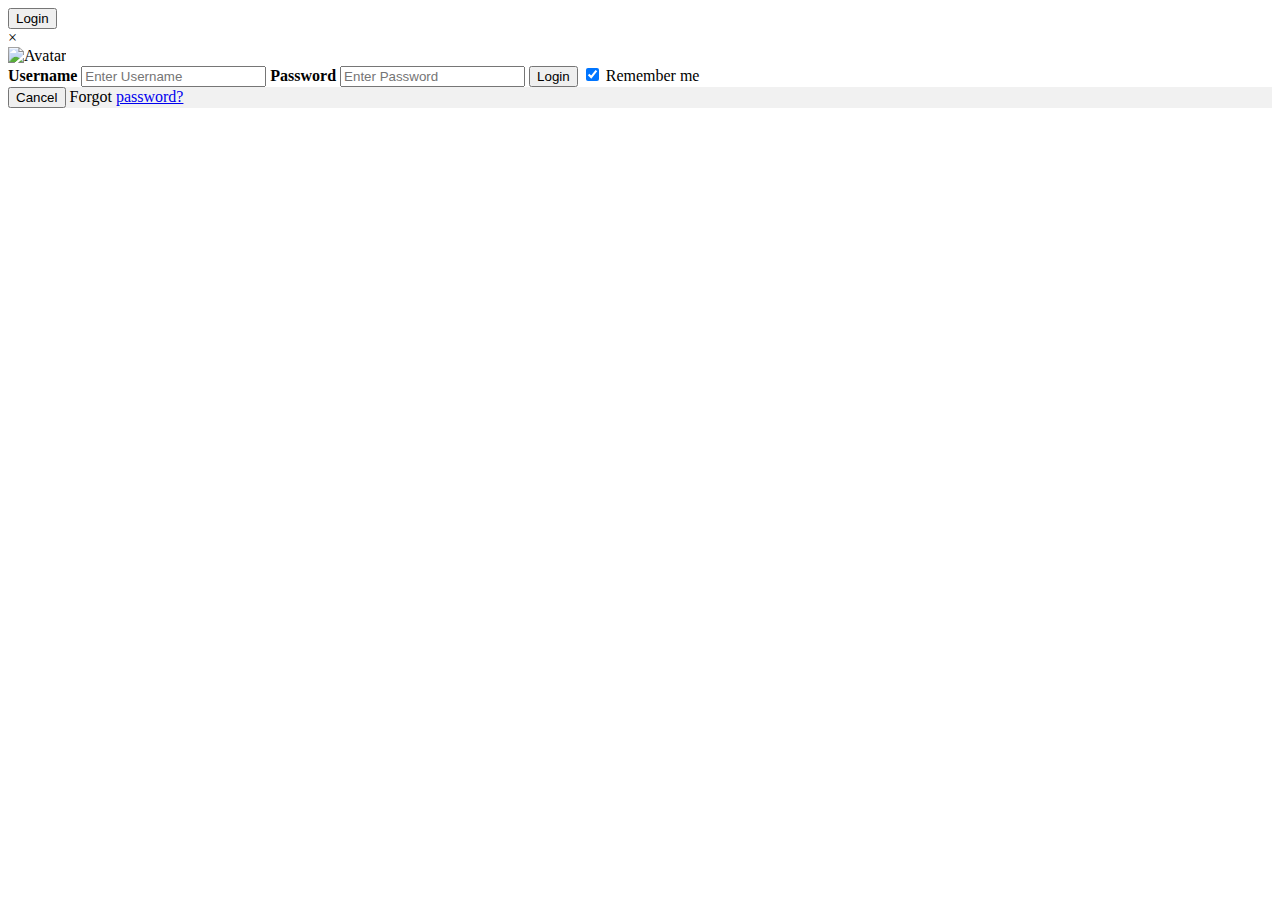
==== form.html @ 20fbb69c "First Commit" ====
<!DOCTYPE html>
<html lang="en">

<head>
  <meta charset="UTF-8">
  <meta http-equiv="X-UA-Compatible" content="IE=edge">
  <meta name="viewport" content="width=device-width, initial-scale=1.0">
  <link rel="stylesheet" href="style.css">
  <title>Document</title>
</head>

<body>
  <!-- Button to open the modal login form -->
  <button onclick="document.getElementById('id01').style.display='block'">Login</button>

  <!-- The Modal -->
  <div id="id01" class="modal">
    <span onclick="document.getElementById('id01').style.display='none'" class="close"
      title="Close Modal">&times;</span>

    <!-- Modal Content -->
    <form class="modal-content animate" action="/action_page.php">
      <div class="imgcontainer">
        <img src="img_avatar2.png" alt="Avatar" class="avatar">
      </div>

      <div class="container">
        <label for="uname"><b>Username</b></label>
        <input type="text" placeholder="Enter Username" name="uname" required>

        <label for="psw"><b>Password</b></label>
        <input type="password" placeholder="Enter Password" name="psw" required>

        <button type="submit">Login</button>
        <label>
          <input type="checkbox" checked="checked" name="remember"> Remember me
        </label>
      </div>

      

      <div class="container" style="background-color:#f1f1f1">
        <button type="button" onclick="document.getElementById('id01').style.display='none'"
          class="cancelbtn">Cancel</button>
        <span class="psw">Forgot <a href="#">password?</a></span>
      </div>
    </form>
  </div>
</body>

</html>
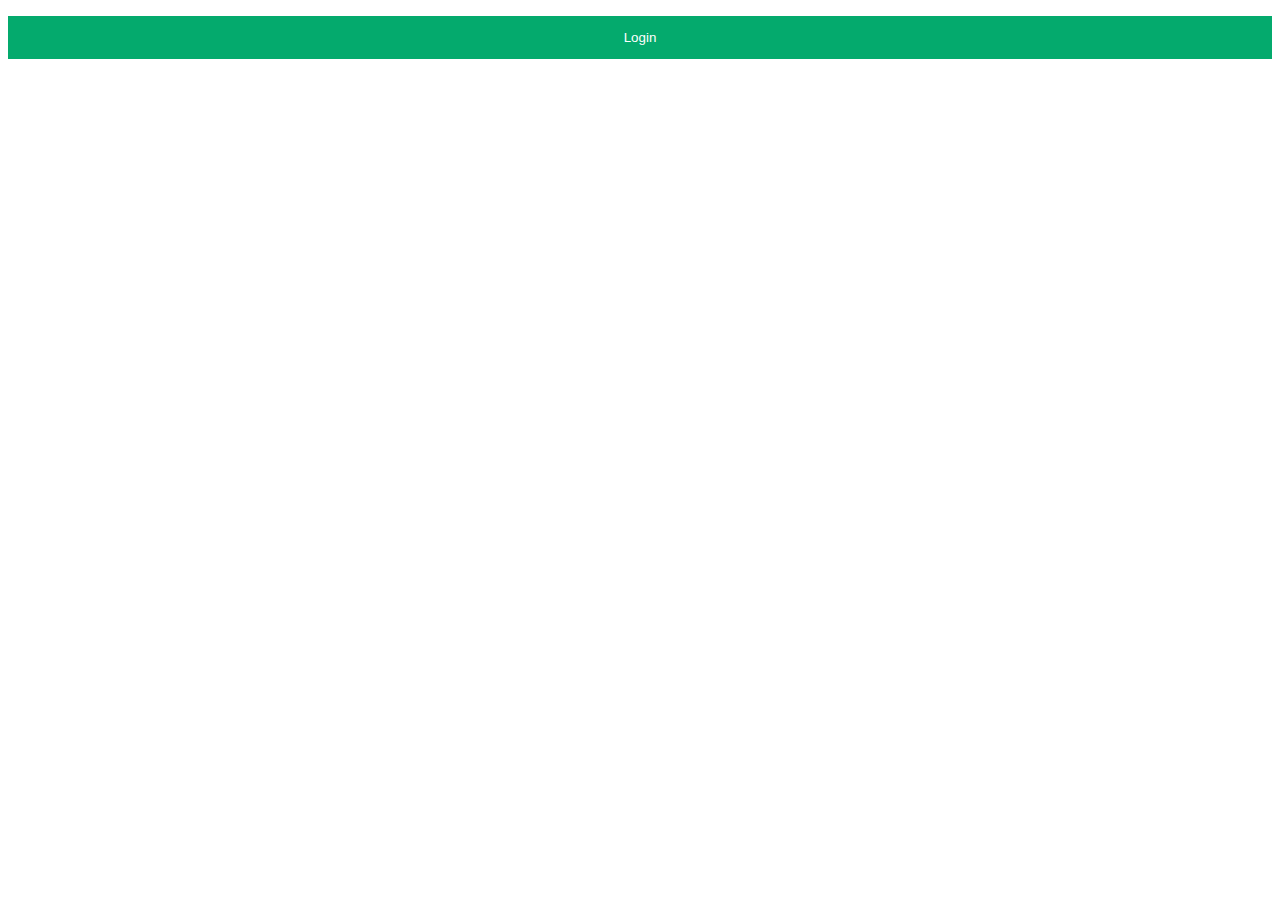
==== commit 768de69f: "First Commit" ====
--- a/form.html
+++ b/form.html
@@ -7,6 +7,7 @@
   <meta name="viewport" content="width=device-width, initial-scale=1.0">
   <link rel="stylesheet" href="style.css">
   <title>Document</title>
+  
 </head>
 
 <body>
@@ -16,13 +17,16 @@
   <!-- The Modal -->
   <div id="id01" class="modal">
     <span onclick="document.getElementById('id01').style.display='none'" class="close"
-      title="Close Modal">&times;</span>
+      title="Close Modal">
+      &times;
+    </span>
 
     <!-- Modal Content -->
     <form class="modal-content animate" action="/action_page.php">
       <div class="imgcontainer">
         <img src="img_avatar2.png" alt="Avatar" class="avatar">
       </div>
+
 
       <div class="container">
         <label for="uname"><b>Username</b></label>
--- a/style.css
+++ b/style.css
@@ -0,0 +1,142 @@
+form {
+  border: 3px solid #f1f1f1;
+}
+
+
+input[type="text"],
+input[type="password"] {
+  width: 100%;
+  padding: 12px 20px;
+  margin: 8px 0;
+  display: inline-block;
+  border: 1px solid #ccc;
+  box-sizing: border-box;
+}
+
+button {
+  background-color: #04aa6d;
+  color: white;
+  padding: 14px 20px;
+  margin: 8px 0;
+  border: none;
+  cursor: pointer;
+  width: 100%;
+}
+
+button:hover {
+  opacity: 0.8;
+}
+
+.cancelbtn {
+  width: auto;
+  padding: 10px 18px;
+  background-color: #f44336;
+}
+
+.imgcontainer {
+  text-align: center;
+  margin: 24px 0 12px 0;
+}
+
+img.avatar {
+  width: 20%;
+  border-radius: 30%;
+}
+
+.container {
+  padding: 16px;
+}
+
+span.psw {
+  float: right;
+  padding-top: 16px;
+}
+
+/* @media screen and (max-width: 300px) {
+  span.psw {
+    display: block;
+    float: none;
+  }
+  .cancelbtn {
+    width: 100%;
+  }
+} */
+
+
+
+
+/* The Modal (background) */
+.modal {
+  display: none;
+  /* Hidden by default */
+  position: fixed;
+  /* Stay in place */
+  z-index: 1;
+  /* Sit on top */
+  left: 0;
+  top: 0;
+  width: 100%;
+  /* Full width */
+  height: 100%;
+  /* Full height */
+  overflow: auto;
+  /* Enable scroll if needed */
+  background-color: rgb(0, 0, 0);
+  /* Fallback color */
+  background-color: rgba(0, 0, 0, 0.4);
+  /* Black w/ opacity */
+  padding-top: 60px;
+}
+
+/* Modal Content/Box */
+.modal-content {
+  background-color: #fefefe;
+  margin: 5px auto;
+  /* 15% from the top and centered */
+  border: 1px solid #888;
+  width: 80%;
+  /* Could be more or less, depending on screen size */
+}
+
+/* The Close Button */
+.close {
+  /* Position it in the top right corner outside of the modal */
+  position: absolute;
+  right: 25px;
+  top: 0;
+  color: #000;
+  font-size: 35px;
+  font-weight: bold;
+}
+
+/* Close button on hover */
+.close:hover,
+.close:focus {
+  color: red;
+  cursor: pointer;
+}
+
+Add Zoom Animation .animate {
+  -webkit-animation: animatezoom 0.6s;
+  animation: animatezoom 0.6s
+}
+
+@-webkit-keyframes animatezoom {
+  from {
+    -webkit-transform: scale(0)
+  }
+
+  to {
+    -webkit-transform: scale(1)
+  }
+}
+
+@keyframes animatezoom {
+  from {
+    transform: scale(0)
+  }
+
+  to {
+    transform: scale(1)
+  }
+}